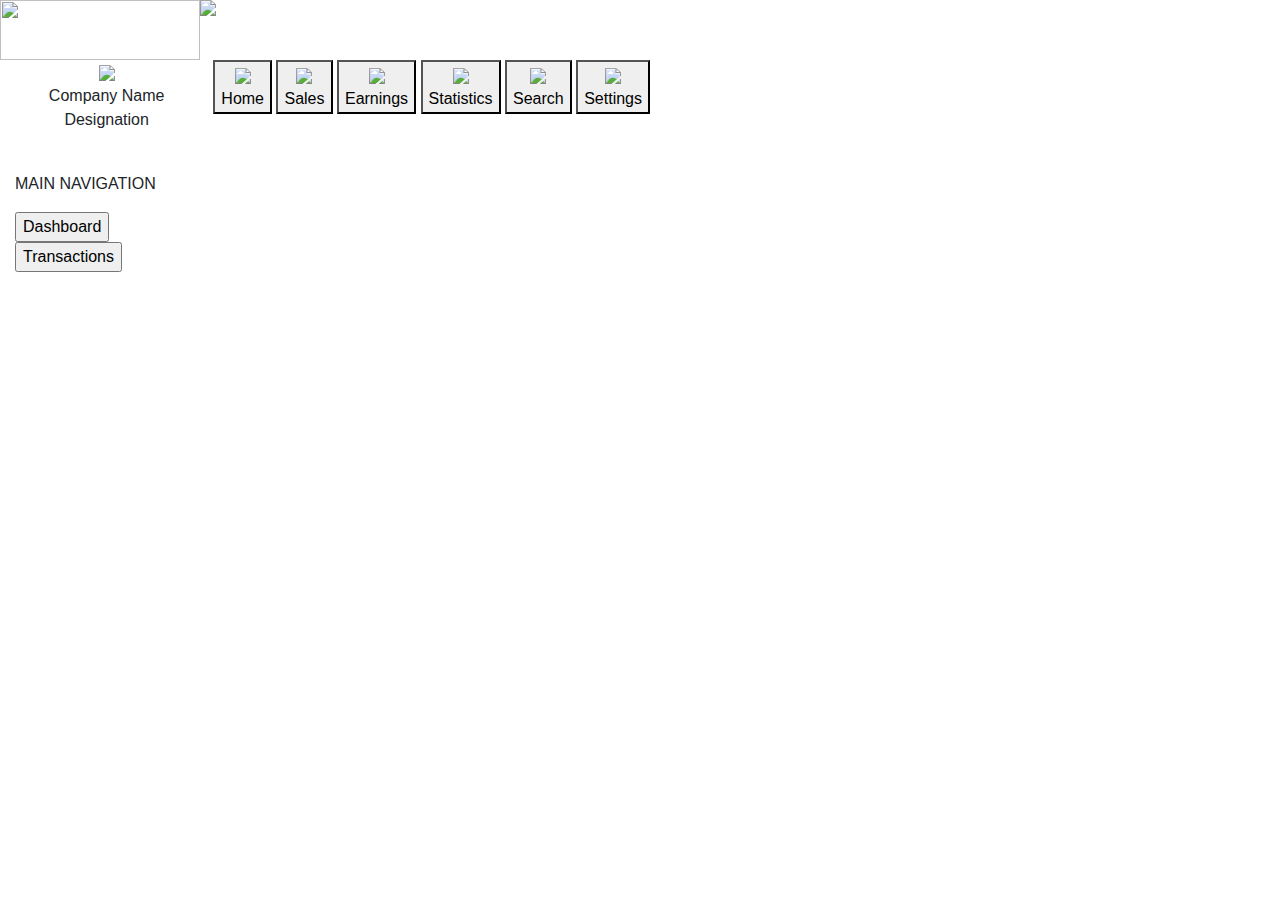
==== earning.html @ 34a8399b "Added html files for earning, home, index, login" ====
﻿<!DOCTYPE html>
<html lang="en">

<head>
    <meta charset="UTF-8">
    <meta http-equiv="X-UA-Compatible" content="IE=Edge">
    <meta name="viewport" content="width=device-width, initial-scale=1">

    <title>Earning</title>

    <link rel="stylesheet" href="https://cdnjs.cloudflare.com/ajax/libs/font-awesome/4.7.0/css/font-awesome.min.css" />
    <link rel="stylesheet" href="https://stackpath.bootstrapcdn.com/bootstrap/4.4.1/css/bootstrap.min.css" integrity="sha384-Vkoo8x4CGsO3+Hhxv8T/Q5PaXtkKtu6ug5TOeNV6gBiFeWPGFN9MuhOf23Q9Ifjh" crossorigin="anonymous">
    <link rel="stylesheet" href="company.css">
</head>

<body>
    <div class="container-fluid">
        <div class="row header">
            <img src="logo.jpg" height="60" width="200" id="logo" />
            <img src="https://img.icons8.com/material/24/000000/menu--v1.png" id="menuIcon" />
        </div>
        <div class="row workingFIeld">
            <div class="col-md-2 leftBar">
                <center>
                    <img src="https://img.icons8.com/bubbles/100/000000/company.png" /><br />
                    <p id="title">Company Name<br />Designation</p><br />
                </center>

                <p id="navText">MAIN NAVIGATION</p>
                <input type="button" class="leftBtn" value="Dashboard" id="this" /><br />
                <input type="button" class="leftBtn" href="latestLransactions.html" value="Transactions" /><br />
            </div>
            <div class="col-md-10">
                <div class="row choices">
                    <center>
                        <button class="topMenu" onclick=homeRedirect();><img src="https://img.icons8.com/bubbles/50/000000/home.png" /><br />Home</button>
                        <button class="topMenu" onclick=salesRedirect();><img src="https://img.icons8.com/bubbles/50/000000/bullish.png" /><br />Sales</button>
                        <button class="topMenu" onclick=earningRedirect();><img src="https://img.icons8.com/bubbles/50/000000/sales-performance.png"><br />Earnings </button>
                        <button class="topMenu" onclick=statisticsRedirect();><img src="https://img.icons8.com/bubbles/50/000000/statistics.png"><br />Statistics </button>
                        <button class="topMenu" onclick=searchRedirect();><img src="https://img.icons8.com/bubbles/50/000000/google-web-search.png"><br />Search </button>
                        <button class="topMenu" onclick=settingsRedirect();><img src="https://img.icons8.com/bubbles/50/000000/settings.png"><br />Settings </button>
                    </center>
                </div>
                <div class="row">

                </div>
            </div>
        </div>
    </div>
    <script>
        function homeRedirect() {
            window.location.href = "home.html";
        }function salesRedirect() {
            window.location.href = "sales.html";
        } function earningRedirect() {
            window.location.href = "earning.html";
        } function statisticsRedirect() {
            window.location.href = "statistics.html";
        } function searchRedirect() {
            window.location.href = "search.html";
        } function settingsRedirect() {
            window.location.href = "settings.html";
        }
    </script>

    <script src="https://code.jquery.com/jquery-3.4.1.slim.min.js" integrity="sha384-J6qa4849blE2+poT4WnyKhv5vZF5SrPo0iEjwBvKU7imGFAV0wwj1yYfoRSJoZ+n" crossorigin="anonymous"></script>
    <script src="https://cdn.jsdelivr.net/npm/popper.js@1.16.0/dist/umd/popper.min.js" integrity="sha384-Q6E9RHvbIyZFJoft+2mJbHaEWldlvI9IOYy5n3zV9zzTtmI3UksdQRVvoxMfooAo" crossorigin="anonymous"></script>
    <script src="https://stackpath.bootstrapcdn.com/bootstrap/4.4.1/js/bootstrap.min.js" integrity="sha384-wfSDF2E50Y2D1uUdj0O3uMBJnjuUD4Ih7YwaYd1iqfktj0Uod8GCExl3Og8ifwB6" crossorigin="anonymous"></script>

</body>
</html>
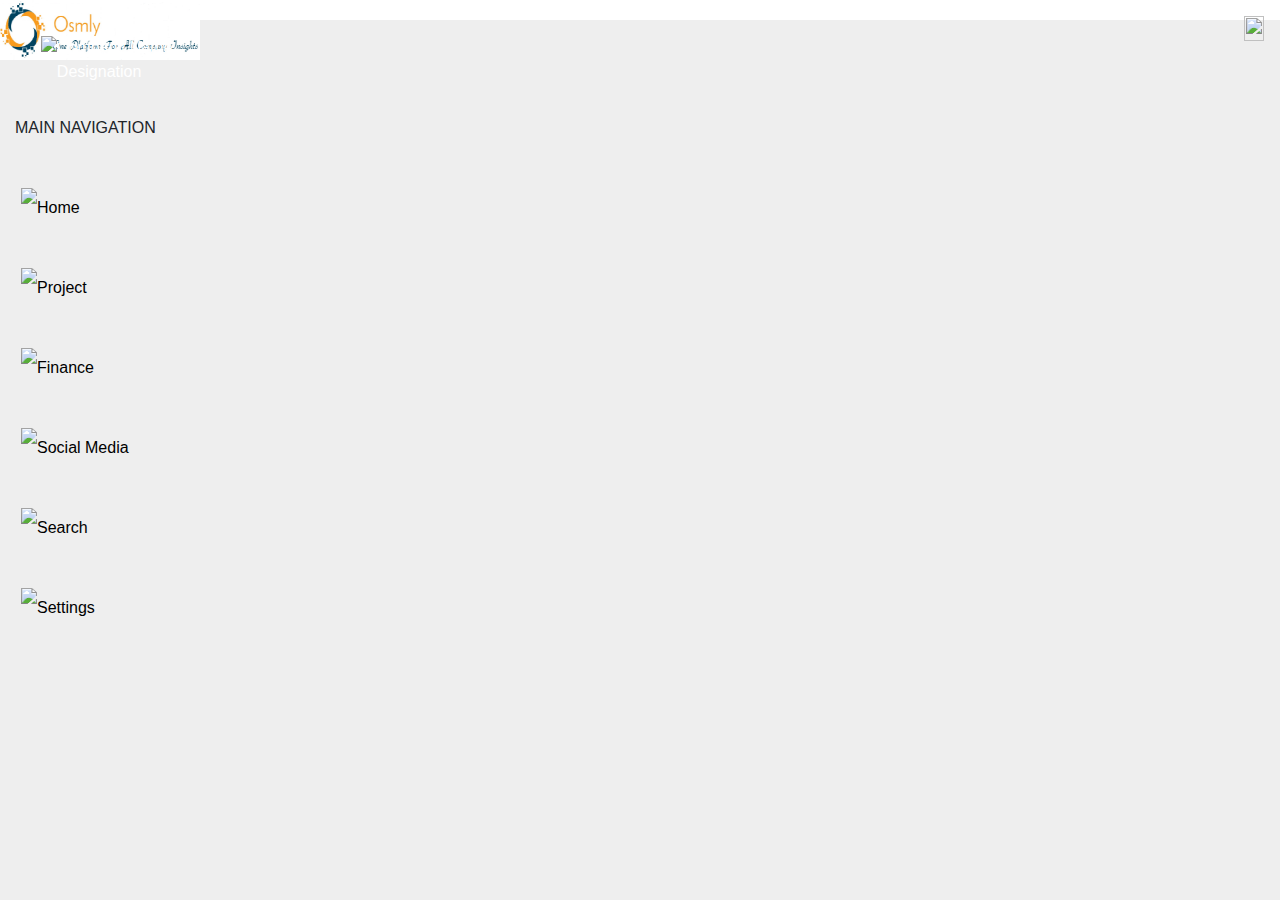
==== commit 2a21615c: "-Trying to change the dashboard layout" ====
--- a/earning.html
+++ b/earning.html
@@ -16,31 +16,26 @@
 <body>
     <div class="container-fluid">
         <div class="row header">
-            <img src="logo.jpg" height="60" width="200" id="logo" />
-            <img src="https://img.icons8.com/material/24/000000/menu--v1.png" id="menuIcon" />
+            <img src="logo.jpg" height="60" width="200" class="logo" />
+            <img src="https://img.icons8.com/material/24/000000/menu--v1.png" class="menuIcon" />
         </div>
         <div class="row workingFIeld">
-            <div class="col-md-2 leftBar">
-                <center>
+            <div class="col-sm-2 leftBar">
+                <div class="info">
                     <img src="https://img.icons8.com/bubbles/100/000000/company.png" /><br />
-                    <p id="title">Company Name<br />Designation</p><br />
-                </center>
-
-                <p id="navText">MAIN NAVIGATION</p>
-                <input type="button" class="leftBtn" value="Dashboard" id="this" /><br />
-                <input type="button" class="leftBtn" href="latestLransactions.html" value="Transactions" /><br />
+                    <p class="title">Company Name<br />Designation</p><br />
+                </div>
+                <p class="navText">MAIN NAVIGATION</p>
+                <div class="redirect">
+                    <button class="leftMenu" onclick=homeRedirect();><img src="https://img.icons8.com/bubbles/50/000000/home.png" /><br />Home</button>
+                    <button class="leftMenu" onclick=projectRedirect();><img src="https://img.icons8.com/bubbles/50/000000/bullish.png" /><br />Project</button>
+                    <button class="leftMenu" onclick=financeRedirect();><img src="https://img.icons8.com/bubbles/50/000000/sales-performance.png"><br />Finance</button>
+                    <button class="leftMenu" onclick=mediaRedirect();><img src="https://img.icons8.com/bubbles/50/000000/statistics.png"><br />Social Media</button>
+                    <button class="leftMenu" onclick=searchRedirect();><img src="https://img.icons8.com/bubbles/50/000000/google-web-search.png"><br />Search </button>
+                    <button class="leftMenu" onclick=settingsRedirect();><img src="https://img.icons8.com/bubbles/50/000000/settings.png"><br />Settings </button>
+                </div>
             </div>
             <div class="col-md-10">
-                <div class="row choices">
-                    <center>
-                        <button class="topMenu" onclick=homeRedirect();><img src="https://img.icons8.com/bubbles/50/000000/home.png" /><br />Home</button>
-                        <button class="topMenu" onclick=salesRedirect();><img src="https://img.icons8.com/bubbles/50/000000/bullish.png" /><br />Sales</button>
-                        <button class="topMenu" onclick=earningRedirect();><img src="https://img.icons8.com/bubbles/50/000000/sales-performance.png"><br />Earnings </button>
-                        <button class="topMenu" onclick=statisticsRedirect();><img src="https://img.icons8.com/bubbles/50/000000/statistics.png"><br />Statistics </button>
-                        <button class="topMenu" onclick=searchRedirect();><img src="https://img.icons8.com/bubbles/50/000000/google-web-search.png"><br />Search </button>
-                        <button class="topMenu" onclick=settingsRedirect();><img src="https://img.icons8.com/bubbles/50/000000/settings.png"><br />Settings </button>
-                    </center>
-                </div>
                 <div class="row">
 
                 </div>
@@ -50,11 +45,11 @@
     <script>
         function homeRedirect() {
             window.location.href = "home.html";
-        }function salesRedirect() {
+        }function projectRedirect() {
             window.location.href = "sales.html";
-        } function earningRedirect() {
+        } function financeRedirect() {
             window.location.href = "earning.html";
-        } function statisticsRedirect() {
+        } function mediaRedirect() {
             window.location.href = "statistics.html";
         } function searchRedirect() {
             window.location.href = "search.html";
--- a/company.css
+++ b/company.css
@@ -0,0 +1,79 @@
+﻿*{
+    box-sizing: border-box;
+}
+
+body {
+    background-color: #eee;
+}
+
+/*.workingFIeld{
+    margin-top: 50px;
+}*/
+
+.white-text{
+    color: rgba(255, 255, 255, 0.993);
+}
+
+.center{
+    display: flex;
+    align-items: center;
+}
+
+.dashboard{
+    height: 15vh;
+    color: white;
+    display: flex;
+    align-items: center;
+}
+
+.header {
+    clear: both;
+    z-index: 2;
+    height: 20px;
+    background-color: white;
+}
+
+
+.menuIcon{
+    height: 25px; 
+    width: 20px;
+    position: absolute; 
+    right: 1em;
+    top: 1em;
+}
+.menuIcon:hover{
+    transform: scale(0.9);
+}
+
+.title{
+    color: white;
+}
+
+.navBar {
+    height: 100vh;
+    background-color: rgb(0,36,56);
+    border-right: 2px solid rgb(0,36,56);
+}
+
+.info{
+    display: flex;
+    flex-wrap: wrap;
+    padding: 1em;
+    justify-content: center;
+}
+
+
+.leftMenu {
+    background-color: inherit;
+    width: 100%;
+    border: none;
+    display: flex;
+    justify-content: flex-start;
+    align-items: center;
+    height: 5em;
+}
+
+
+.redirect{
+    width: 100%;
+}
